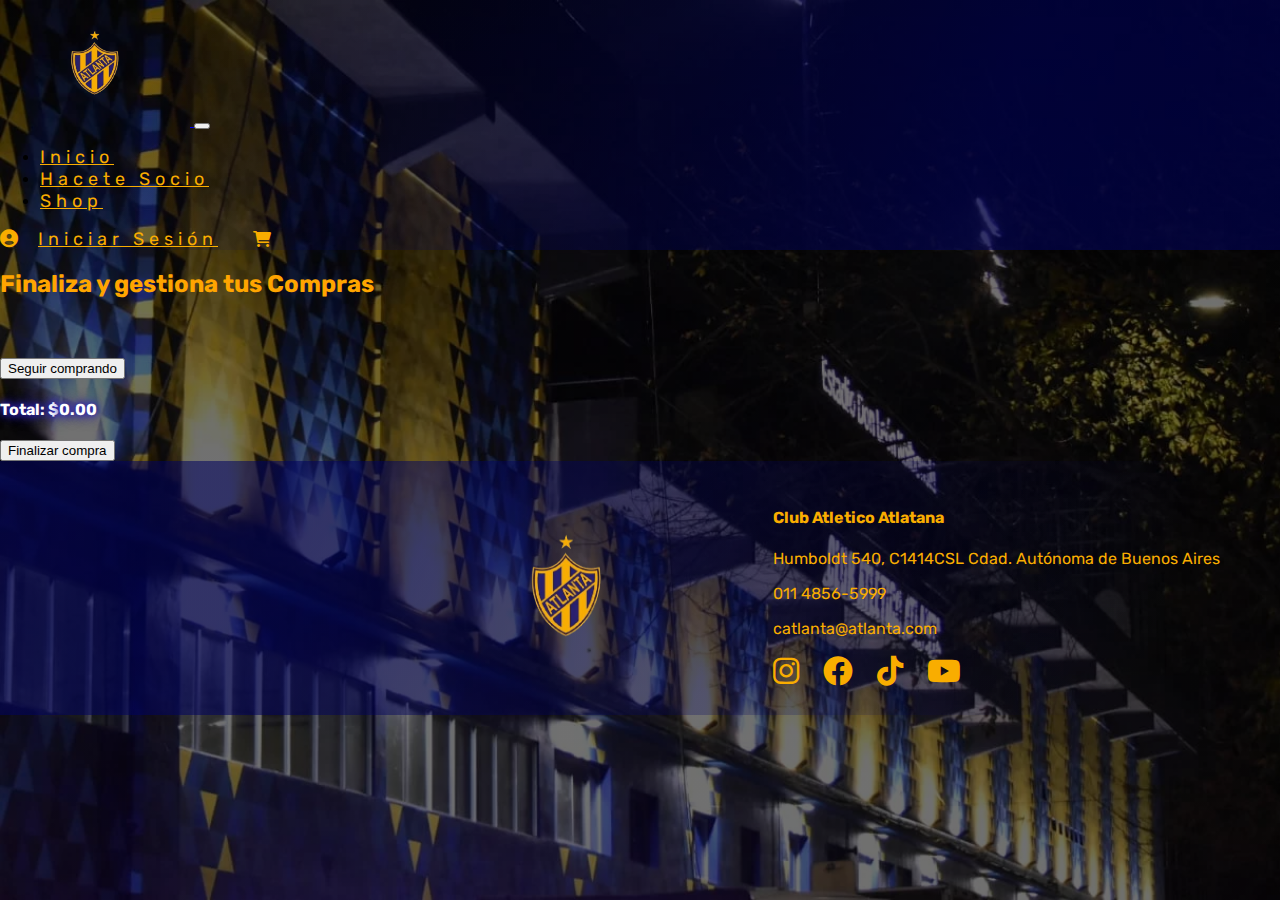
==== carrito.html @ a98c8f80 "entrega final" ====
<!DOCTYPE html>
<html lang="en">
  <head>
    <meta charset="utf-8" />
    <meta name="viewport" content="width=device-width, initial-scale=1" />
    <link
      href="https://cdn.jsdelivr.net/npm/bootstrap@5.2.3/dist/css/bootstrap.min.css"
      rel="stylesheet"
      integrity="sha384-rbsA2VBKQhggwzxH7pPCaAqO46MgnOM80zW1RWuH61DGLwZJEdK2Kadq2F9CUG65"
      crossorigin="anonymous"
    />
    <link rel="stylesheet" href="./estilos/styles.css" />
    <link
      rel="stylesheet"
      href="https://cdnjs.cloudflare.com/ajax/libs/font-awesome/6.0.0-beta3/css/all.min.css"
    />
    <title>Shop</title>
  </head>
  <body>
    <header>
      <nav class="navbar navbar-expand-lg">
        <div class="container-fluid">
          <a class="navbar-brand" href="./index.html">
            <img src="./img/logo.png" alt="logo" class="logo-header" />
          </a>

          <button
            class="navbar-toggler"
            type="button"
            data-bs-toggle="collapse"
            data-bs-target="#navbarNav"
            aria-controls="navbarNav"
            aria-expanded="false"
            aria-label="Toggle navigation"
          >
            <span class="navbar-toggler-icon"></span>
          </button>

          <div class="collapse navbar-collapse" id="navbarNav">
            <ul class="navbar-nav mx-auto">
              <li class="nav-item">
                <a class="nav-link" aria-current="page" href="./index.html"
                  >Inicio</a
                >
              </li>
              <li class="nav-item">
                <a class="nav-link" href="./socio.html">Hacete Socio</a>
              </li>
              <li class="nav-item">
                <a class="nav-link" href="shop.html">Shop</a>
              </li>
            </ul>
          </div>
          <div class="log-cart">
            <a class="nav-link" href="./index.html"
              ><i
                class="fa fa-user-circle fa-1.5x"
                style="margin-right: 15px"
                aria-hidden="true"
              ></i
              >Iniciar Sesión</a
            >
            <a class="navbar-brand" href="./carrito.html">
              <i class="fa fa-shopping-cart fa-1.5x" aria-hidden="true"></i>
            </a>
          </div>
        </div>
      </nav>
    </header>

    <div class="container my-5">
      <h2 class="text-center" style="color: orange">
        Finaliza y gestiona tus Compras
      </h2>
      <div id="carrito-container" class="carrito-container">
      </div>
      <div id="total-container" class="mt-4 text-end"></div>
      <div class="d-flex justify-content-between mt-4">
        <button class="btn btn-secondary" onclick="location.href='shop.html'">
          Seguir comprando
        </button>
        <h4
          style="
            color: white;
            text-shadow: 0 0 15px rgb(21, 0, 114), 0 0 10px rgb(92, 89, 255),
              0 0 6px rgb(15, 0, 153);
          "
        >
          Total: $<span id="total">0.00</span>
        </h4>
        <button class="btn btn-primary">Finalizar compra</button>
      </div>
    </div>

    <footer class="footer">
      <div class="footer-contenido">
        <div class="footer-map">
          <iframe
            src="https://www.google.com/maps/embed?pb=!1m14!1m8!1m3!1d13137.624175449695!2d-58.4468951!3d-34.5938926!3m2!1i1024!2i768!4f13.1!3m3!1m2!1s0x4aaa2050037d7f%3A0xe875c1520516320d!2sClub%20Atl%C3%A9tico%20Atlanta!5e0!3m2!1ses!2sar!4v1729984363886!5m2!1ses!2sar"
            width="300"
            height="200"
            style="border: 0"
            allowfullscreen=""
            loading="lazy"
            referrerpolicy="no-referrer-when-downgrade"
          ></iframe>
        </div>
        <div class="img-footer">
          <img src="./img/logo.png" alt="" height="200px" />
        </div>
        <div class="footer-info">
          <h4>Club Atletico Atlatana</h4>
          <p>Humboldt 540, C1414CSL Cdad. Autónoma de Buenos Aires</p>
          <p>011 4856-5999</p>
          <p>catlanta@atlanta.com</p>
          <div class="footer-social">
            <a
              href="https://www.instagram.com"
              target="_blank"
              aria-label="Instagram"
              ><i class="fab fa-instagram"></i
            ></a>
            <a
              href="https://www.facebook.com"
              target="_blank"
              aria-label="Facebook"
              ><i class="fab fa-facebook"></i
            ></a>
            <a href="https://www.tiktok.com" target="_blank" aria-label="TikTok"
              ><i class="fab fa-tiktok"></i
            ></a>
            <a
              href="https://www.youtube.com"
              target="_blank"
              aria-label="Youtube"
              ><i class="fab fa-youtube"></i
            ></a>
          </div>
        </div>
      </div>
    </footer>
    <script
      src="https://cdn.jsdelivr.net/npm/bootstrap@5.2.3/dist/js/bootstrap.bundle.min.js"
      integrity="sha384-kenU1KFdBIe4zVF0s0G1M5b4hcpxyD9F7jL+jjXkk+Q2h455rYXK/7HAuoJl+0I4"
      crossorigin="anonymous"
    ></script>
    <script src="./Javascript/carrito.js"></script>
  </body>
</html>
---- estilos/styles.css ----
@import url("https://fonts.googleapis.com/css2?family=Roboto+Mono:ital,wght@0,100..700;1,100..700&family=Rubik:ital,wght@0,300..900;1,300..900&display=swap");

:root {
  --primary-color: rgba(249, 173, 0);
  --secondary-color: rgba(0, 0, 54, 0.5);
  --text-color: rgba(255, 211, 107, 0.932);
  --background-gradient: linear-gradient(rgba(0, 0, 0, 0.555), rgba(0, 0, 0, 0.562));
}


body {
  background-image: var(--background-gradient), url(../img/fondo.webp);
  background-size: cover;
  background-repeat: no-repeat;
  background-attachment: fixed;
  height: 100vh;
  margin: 0;
  font-family: 'Rubik', sans-serif;
}

/* - - - - - - - - - - - - - - - - - - - - - - - - - */
/* - - - - - - - - - - - - - - - - - - - - - - - - - */

/* MENU Y HEADER */
.navbar {
  background-image: linear-gradient(
    112.1deg,
    rgba(0, 0, 0, 0) 11.4%,
    rgba(0, 2, 95, 0.555) 75.2%
  );
}

.navbar-toggler-icon {
  background-image: url("data:image/svg+xml;charset=UTF8,%3Csvg xmlns='http://www.w3.org/2000/svg' viewBox='0 0 30 30'%3E%3Cpath stroke='rgba(249, 173, 0)' stroke-width='3' d='M4 7h22M4 15h22M4 23h22'/%3E%3C/svg%3E");
}

.navbar-brand {
  .logo-header {
    width: 190px;
    height: 126px;
  }

  .carrito {
    width: 35px;
    height: 30px;
    margin-right: 100px;
  }
}

.navbar-nav .nav-link,
.log-cart .nav-link {
  font-family: "Rubik", sans-serif;
  color: var(--primary-color);
  font-size: 18px;
  font-weight: 400;
  letter-spacing: 5px;
  position: relative;
  overflow: hidden;
  margin-right: 20px;
  transition: color 0.3s ease, text-shadow 0.3s ease;
}

.navbar-nav .nav-link:hover,
.log-cart .nav-link:hover {
  color: white;
  text-shadow: 
    0 0 15px rgb(21, 0, 114), 
    0 0 10px rgb(92, 89, 255),
    0 0 6px rgb(15, 0, 153);
}

.navbar-nav .nav-link::after,
.log-cart .nav-link::after {
  content: "";
  position: absolute;
  left: 50%;
  bottom: 0;
  width: 0;
  height: 2px;
  background: #ffeb3b;
  transition: width 0.5s ease, left 0.5s ease;
}

.navbar-nav .nav-link:hover::after,
.log-cart .nav-link:hover::after {
  width: 100%;
  left: 0;
}

.log-cart {
  display: flex;
  align-items: center;
  gap: 15px;
  margin-right: 50px;

  i {
    color: var(--primary-color);
    transition: color 0.3s ease, text-shadow 0.3s ease;

    &:hover {
      color: white;
      text-shadow: 
        0 0 15px rgb(21, 0, 114), 
        0 0 10px rgb(92, 89, 255),
        0 0 6px rgb(15, 0, 153);
    }
  }
}

/* - - - - - - - - - - - - - - - - - - - - - - - - - */
/* - - - - - - - - - - - - - - - - - - - - - - - - - */

/* PROMOCIONES CARDS INDEX */
.promo {
  display: flex;
  justify-content: space-around;
  align-items: center;
  margin: 20px;

  .card {
    background-color: var(--secondary-color);
    border: 1px solid rgba(249, 174, 0, 0.658);
    color: var(--text-color);

    .btn {
      background-color: var(--secondary-color);
      border: 1px solid rgba(249, 174, 0, 0.658);
      color: var(--text-color);
      transition: color 2s ease, text-shadow 2s ease;

      &:hover {
        color: white;
        text-shadow: 
          0 0 15px rgb(21, 0, 114), 
          0 0 10px rgb(92, 89, 255),
          0 0 6px rgb(15, 0, 153);
      }

      i {
        margin-left: 15px;
      }
    }
  }
}


/* - - - - - - - - - - - - - - - - - - - - - - - - - */
/* - - - - - - - - - - - - - - - - - - - - - - - - - */

/* NOTICIAS INDEX */

.noticias {
  display: flex;
  flex-direction: column;
  align-items: center;
  margin-top: 40px;

  .card,
  iframe {
    background-color: var(--secondary-color);
    border: 1px solid rgba(249, 174, 0, 0.658);
    color: rgba(255, 242, 213, 0.932);
  }

  .card-video-container {
    display: flex;
    align-items: center;
    gap: 1rem;
  }
  
  .video iframe {
    width: 200px;
    height: 200px;
  }
}

/* - - - - - - - - - - - - - - - - - - - - - - - - - */
/* - - - - - - - - - - - - - - - - - - - - - - - - - */

/* NOTICIAS INDEX */

.footer {
  background-image: linear-gradient(
    292.1deg,
    rgba(0, 0, 0, 0) 11.4%,
    rgba(0, 2, 95, 0.555) 75.2%
  );
  color: white;
  padding: 25px;

  .footer-contenido {
    display: flex;
    justify-content: space-around;
    align-items: center;
  }

  .footer-social {
    a {
      font-size: 30px;
      margin-right: 20px;
      color: var(--primary-color);
      transition: color 0.3s ease, text-shadow 0.3s ease;

      &:hover {
        color: rgba(255, 255, 255, 0.527);
        text-shadow: 
          0 0 15px rgb(21, 0, 114), 
          0 0 10px rgb(92, 89, 255),
          0 0 6px rgb(15, 0, 153);
      }
    }
  }

  .footer-info {
    color: var(--primary-color);
  }
}

/* - - - - - - - - - - - - - - - - - - - - - - - - - */
/* - - - - - - - - - - - - - - - - - - - - - - - - - */

/* FORMULARIO SOCIO */

.formulario {
  display: flex;
  justify-content: center;
  align-items: center;

  .socio-form {
    background-color: rgba(0, 0, 0, 0.5);
    border: 1px solid rgb(0, 38, 255);
    box-shadow: 0 0 10px rgb(238, 255, 0);
    font-family: "Rubik", sans-serif;
    color: var(--primary-color);
    font-size: 18px;
    font-weight: 400;
    border-radius: 8px;
    padding: 40px;
    width: 100%;
    max-width: 700px;
    margin: 20px;
  
    .form-group {
      margin-bottom: 20px;
    
      label {
        display: block;
        font-size: 1rem;
        color: var(--text-color);
        font-family: "Rubik", sans-serif;
        margin-bottom: 6px;
      }
    
      input,
      textarea {
        color: white;
        width: 100%;
        padding: 12px;
        font-size: 1rem;
        border: 2px solid rgba(249, 174, 0, 0.658);
        font-family: "Rubik", sans-serif;
        border-radius: 5px;
        transition: all 0.3s ease;
        background-color: transparent;
        resize: none;
    
        &:focus {
          outline: none;
          border: 1px solid rgb(0, 38, 255);
          box-shadow: 0 0 10px rgb(238, 255, 0);
        }
      }
    }
    
    button[type="submit"] {
      width: 100%;
      padding: 12px;
      background-color: var(--secondary-color);
      border: 1px solid rgba(249, 174, 0, 0.658);
      color: var(--text-color);
      font-size: 1.1rem;
      font-weight: bold;
      border-radius: 5px;
      cursor: pointer;
      transition: all 0.3s ease;
    
      &:hover {
        color: white;
        text-shadow: 
          0 0 15px rgb(21, 0, 114), 
          0 0 10px rgb(92, 89, 255),
          0 0 6px rgb(15, 0, 153);
        border: 1px solid rgb(0, 38, 255);
        box-shadow: 0 0 10px rgb(238, 255, 0);
      }
    }
  }
}


/* - - - - - - - - - - - - - - - - - - - - - - - - - */
/* - - - - - - - - - - - - - - - - - - - - - - - - - */

/* SHOP CARDS */

.productos {
  h2 {
    color: var(--primary-color);
  }

  .fa-cart-plus {
    margin-right: 12px;
  }

  .card:hover {
    background-image: linear-gradient(
      112.1deg,
      rgba(255, 217, 0, 0.178) 11.4%,
      rgba(0, 2, 95, 0.555) 75.2%
    );

    cursor: pointer;
    border-image: linear-gradient(45deg, blue, orange, blue, orange, blue, orange, blue);
    border-image-slice: 1; 
  }

  .card,
  .btn {
    background-color: var(--secondary-color);
    border: 1px solid rgba(249, 174, 0, 0.658);
    color: var(--text-color);
    transition: color 2s ease, text-shadow 2s ease;
  }

  .btn {
    &:hover {
      color: white;
      text-shadow: 
        0 0 15px rgb(21, 0, 114), 
        0 0 10px rgb(92, 89, 255),
        0 0 6px rgb(15, 0, 153);
    }

    i {
      margin-left: 15px;
    }
  }

  .h-100 {
    background-color: rgba(0, 0, 0, 0.5);
    border: 1px solid rgb(0, 38, 255);
    box-shadow: 0 0 10px rgb(238, 255, 0);
    font-family: "Rubik", sans-serif;
    color: var(--primary-color);
  }

  .btn-link {
    background-color: var(--secondary-color);
    border: 1px solid rgba(249, 174, 0, 0.658);
    color: var(--text-color);
    transition: color 2s ease, text-shadow 2s ease;
    text-decoration: none;
    font-size: 12px;

    &:hover {
      color: white;
      text-shadow: 
        0 0 15px rgb(21, 0, 114), 
        0 0 10px rgb(92, 89, 255),
        0 0 6px rgb(15, 0, 153);
    }
  }
}


/* - - - - - - - - - - - - - - - - - - - - - - - - - */
/* - - - - - - - - - - - - - - - - - - - - - - - - - */

/* CARRITO CARDS */

.carrito-container {
  display: grid;
  grid-template-columns: repeat(auto-fill, minmax(250px, 1fr));
  gap: 20px;
  margin-top: 20px;
  padding: 20px;
  background: linear-gradient(135deg, #00000000, #00000000);
  
  .carrito-card {
    position: relative;
    display: flex;
    flex-direction: column;
    justify-content: space-between;
    align-items: center;
    background-color: var(--secondary-color);
    border: 1px solid rgba(249, 174, 0, 0.658);
    border-radius: 15px;
    
    box-shadow: 0 8px 15px rgba(0, 0, 0, 0.1);
    padding: 20px;
    transition: transform 0.3s ease, box-shadow 0.3s ease;
    overflow: hidden;
    color: var(--text-color);
  }
  
  
  .carrito-card img {
    max-width: 100%;
    max-height: 100px;
    object-fit: cover;
    border-radius: 10px;
    z-index: 2;
  }
  
  .carrito-card-body {
    text-align: center;
    z-index: 2;
    color: var(--text-color);
  }
  
  .carrito-card-title {
    font-size: 18px;
    font-weight: bold;
    color: #222;
    margin: 10px 0;
    color: var(--text-color);
  }
  
  .carrito-card-text {
    font-size: 14px;
    color: #555;
    color: var(--text-color);
  }
  
  .carrito-btn {
    background-color: var(--secondary-color);
    border: 1px solid rgba(249, 174, 0, 0.658);
    color: var(--text-color);
    transition: color 2s ease, text-shadow 2s ease;
  }
  
  .carrito-btn:hover {
    color: white;
    text-shadow: 
      0 0 15px rgb(21, 0, 114), 
      0 0 10px rgb(92, 89, 255),
      0 0 6px rgb(15, 0, 153);
  }
}


























































@media (max-width: 767px) {
  body {
    flex-direction: column;
    justify-content: center;
    align-items: center;

    .noticias {
      margin-left: 20px;
    }
  }

  .navbar-brand .carrito {
    width: 40px;
    height: 35px;
    margin-right: 100px;
  }

  .header .menu {
    .contenido-menu {
      padding: 25px;
      display: flex;
      justify-content: center;
      width: 100%;
    }

    .opciones ul {
      display: flex;
      justify-content: end;
      gap: 10px;
      margin: 0px;
    }

    a {
      font-size: 16px;
      letter-spacing: 3px;
      margin-right: 0;
    }
  }

  iframe {
    display: none;
  }

  .promo {
    display: none;
  }

  .footer {
    text-align: center;

    .img-footer {
      display: none;
    }
  }
}
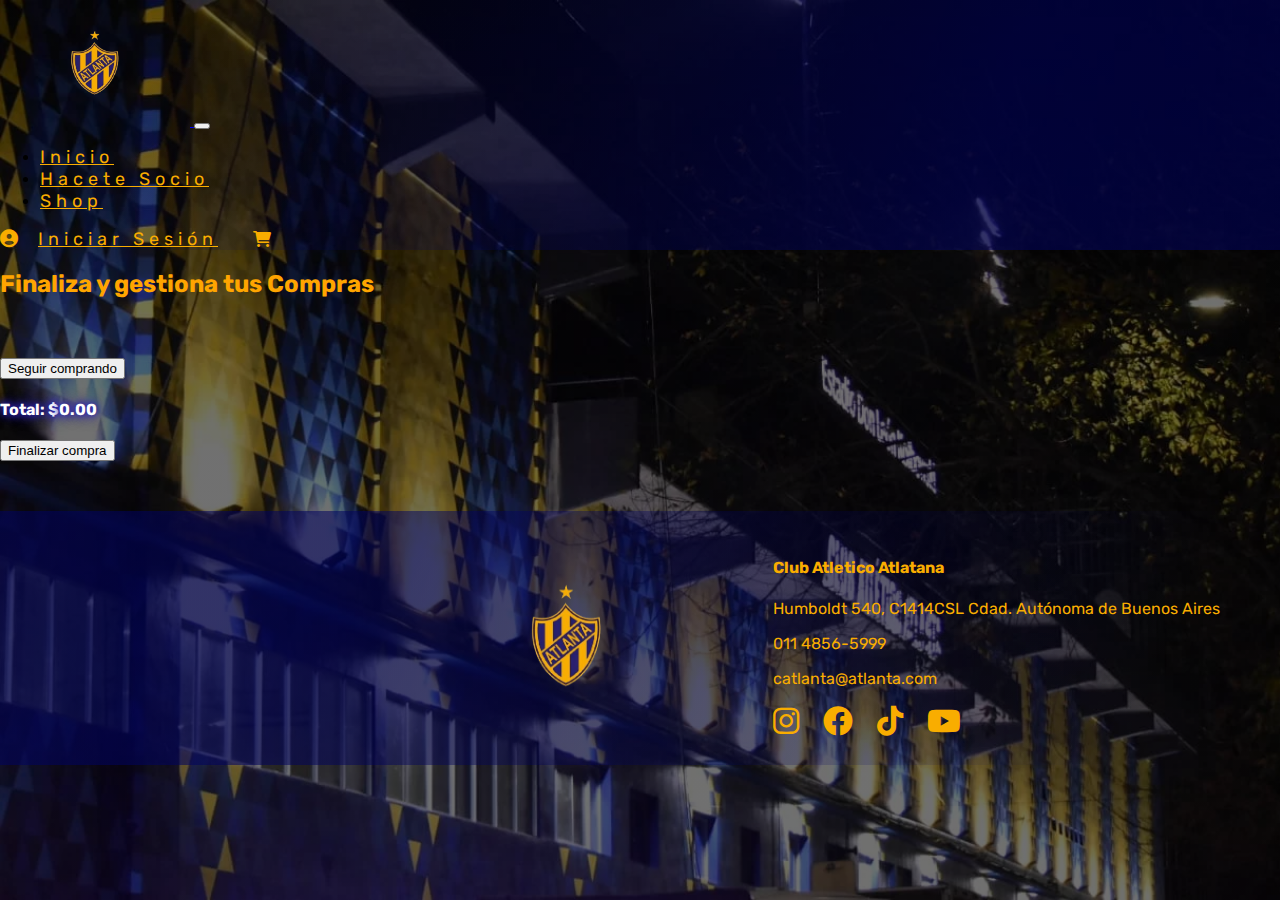
==== commit d3bb5684: "Fix Footer" ====
--- a/carrito.html
+++ b/carrito.html
@@ -75,7 +75,7 @@
       <div id="carrito-container" class="carrito-container">
       </div>
       <div id="total-container" class="mt-4 text-end"></div>
-      <div class="d-flex justify-content-between mt-4">
+      <div class="d-flex justify-content-between mt-4" style="margin-bottom: 50px;">
         <button class="btn btn-secondary" onclick="location.href='shop.html'">
           Seguir comprando
         </button>
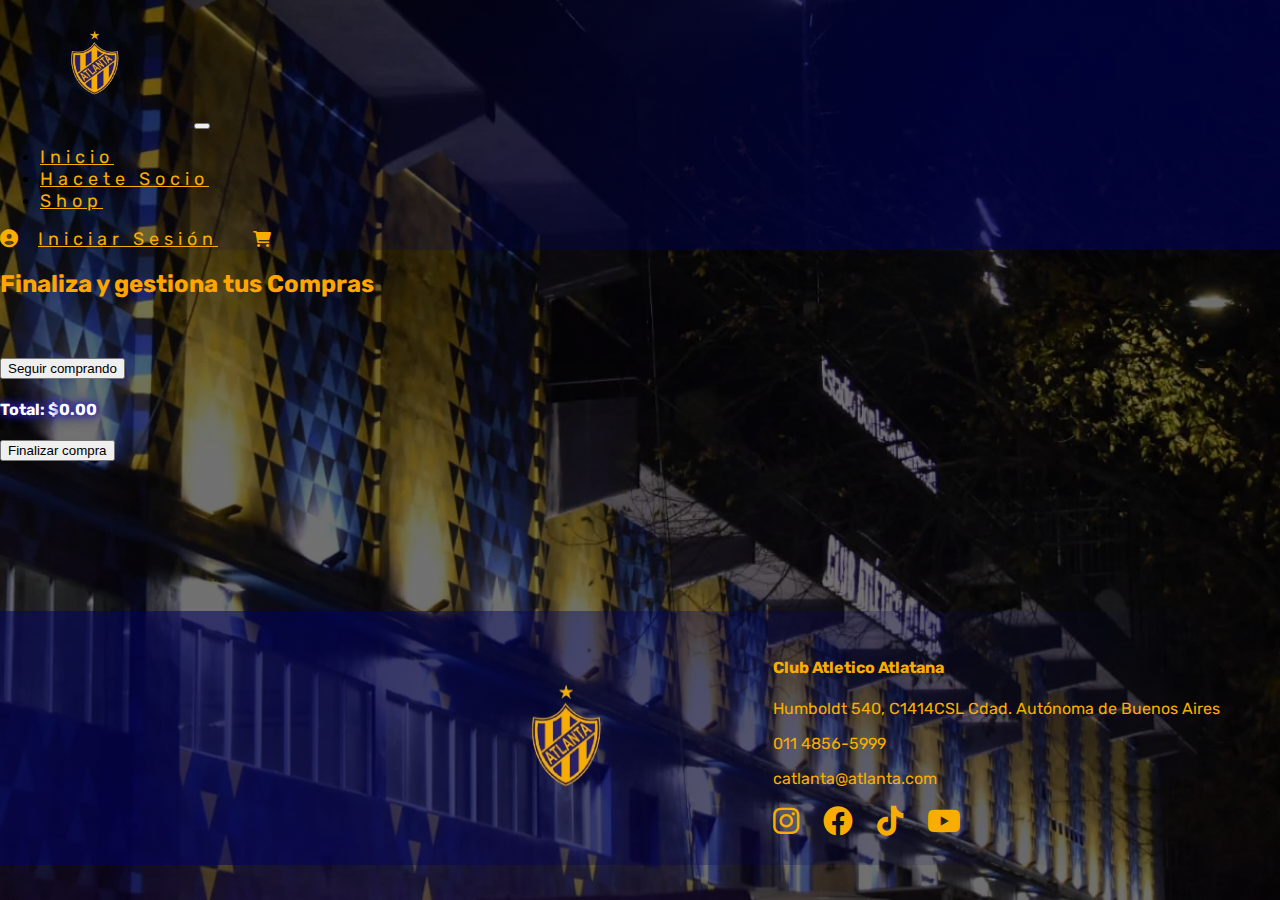
==== commit 1329ab3f: "Update carrito.html" ====
--- a/carrito.html
+++ b/carrito.html
@@ -75,7 +75,7 @@
       <div id="carrito-container" class="carrito-container">
       </div>
       <div id="total-container" class="mt-4 text-end"></div>
-      <div class="d-flex justify-content-between mt-4" style="margin-bottom: 50px;">
+      <div class="d-flex justify-content-between mt-4" style="margin-bottom: 150px;">
         <button class="btn btn-secondary" onclick="location.href='shop.html'">
           Seguir comprando
         </button>
